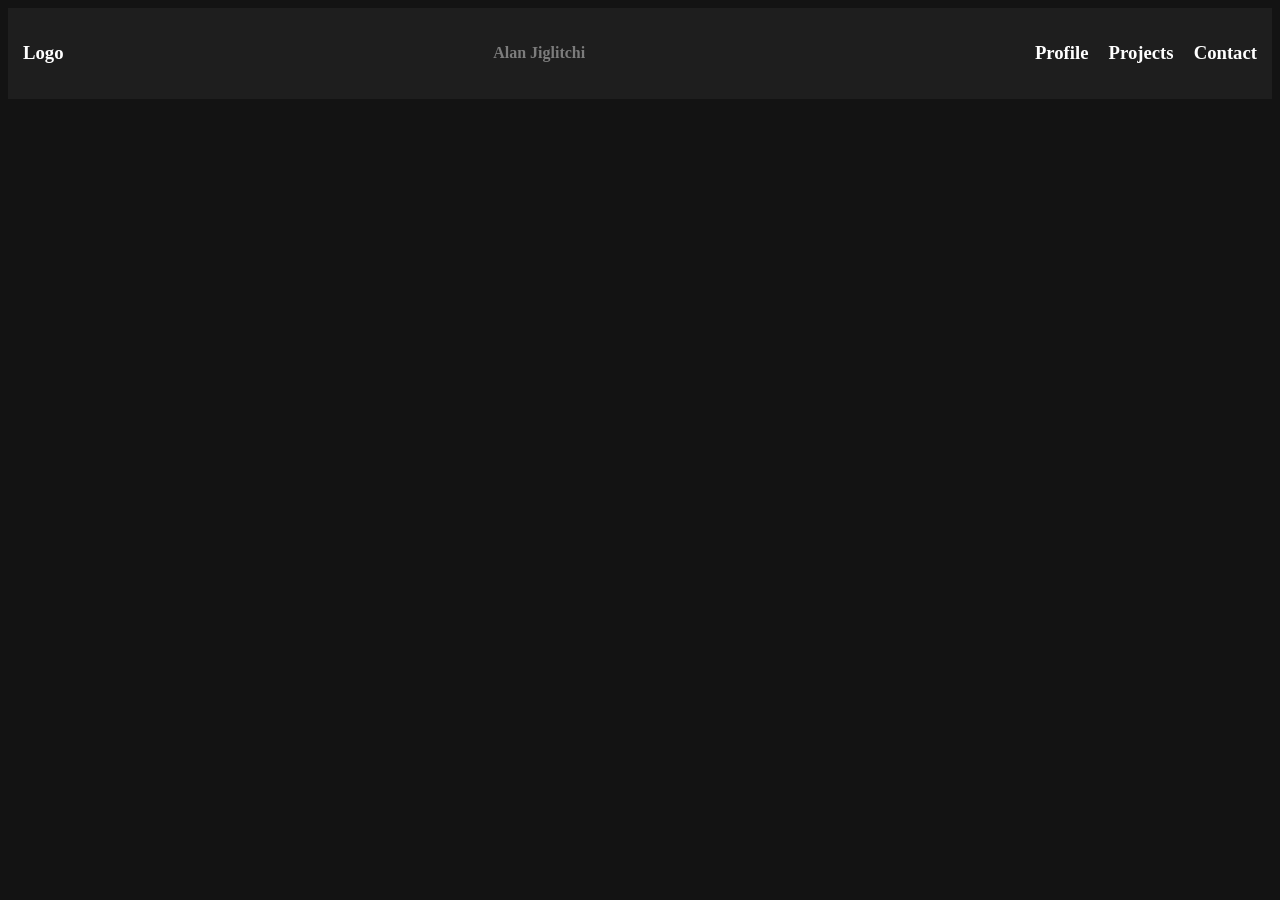
==== 1-header-section.html @ 0bb31508 "I created 3 new header section files in branch 1-header-section" ====
<!DOCTYPE html>
<html lang ="en">
    <head>
        <meta charset="utf-8">
        <title>Portfolio</title>
        <link rel="stylesheet" href="index.css">
        <script src="index.js"></script>
    </head>
    
    <body>
        <header>
            <div class = "left">
                <h3>Logo</h3>
            </div>

            <div class = "center">
                <h4>Alan Jiglitchi</h4>
            </div>

            <div class = "right">
                <h3>Profile</h3>
                <h3>Projects</h3>
                <h3>Contact</h3>
            </div>
        </header>
    </body>
</html>
---- index.css ----
body {
    background-color: #131313;
}

header {
    display: flex;
    justify-content: space-between;
    align-items: flex-start;
    padding: 15px;
    background-color: #1E1E1E;
    color: white;
    margin-bottom: 15px;
}

.left, .center, .right {
    display: flex;
    align-items: center;
}

.center {
    justify-content: center;
    flex: 1;
}

.right h3 {
    margin-left: 20px;
}

h4 {
    color: #7C7C7C;
}
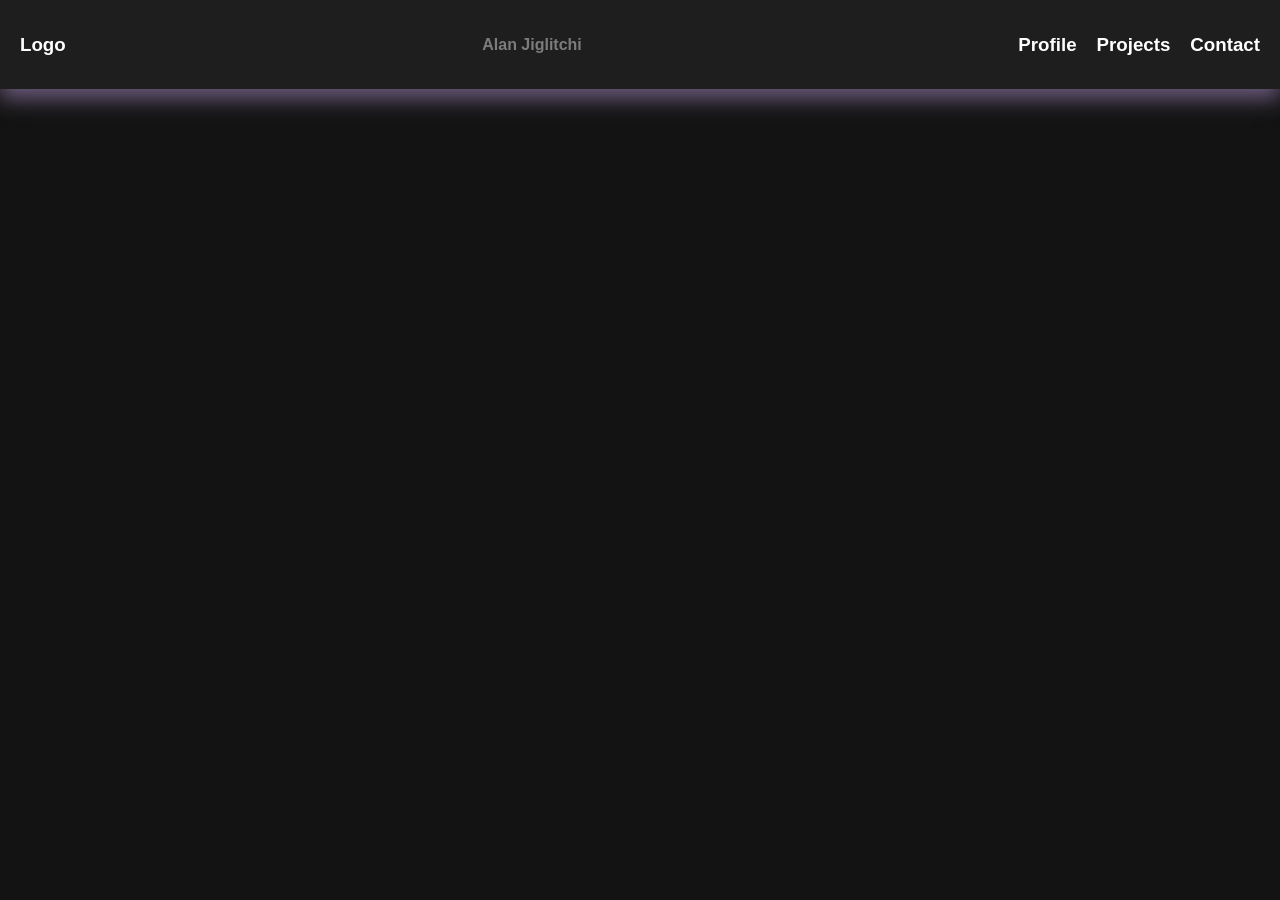
==== commit 6aa811cb: "Load projects from JSON and display images" ====
--- a/1-header-section.html
+++ b/1-header-section.html
@@ -1,3 +1,4 @@
+
 <!DOCTYPE html>
 <html lang ="en">
     <head>
@@ -24,4 +25,4 @@
             </div>
         </header>
     </body>
-</html>+</html>
--- a/index.css
+++ b/index.css
@@ -1,15 +1,26 @@
+
+
+/* BODY */
 body {
     background-color: #131313;
+    margin: 0;
+    font-family: Arial, sans-serif;
 }
 
+body.light-theme {
+    background-color: white;
+    color: black;
+}
+
+/* HEADER */
 header {
     display: flex;
     justify-content: space-between;
-    align-items: flex-start;
-    padding: 15px;
+    align-items: center;
+    padding: 15px 20px;
     background-color: #1E1E1E;
     color: white;
-    margin-bottom: 15px;
+    box-shadow: 0 10px 20px rgba(164, 136, 191, 0.6);
 }
 
 .left, .center, .right {
@@ -17,15 +28,171 @@
     align-items: center;
 }
 
-.center {
-    justify-content: center;
-    flex: 1;
+.logo {
+    height: 50px;
 }
 
+/* CENTER NAME */
+.center h4 {
+    margin: 0;
+    color: #7C7C7C;
+    cursor: pointer;
+}
+
+/* RIGHT MENU */
 .right h3 {
     margin-left: 20px;
+    color: white;
+    cursor: pointer;
+    transition: 0.3s ease;
 }
 
-h4 {
-    color: #7C7C7C;
+/* HOVER MOV */
+#projects-btn:hover,
+#profile-btn:hover {
+    color: #A488BF;
+}
+
+/* THEME BUTTON */
+.theme-changer {
+    width: 50px;
+    filter: invert(100%);
+    cursor: pointer;
+}
+
+/* RECTANGLE */
+.rectangle {
+    width: 90vw;
+    height: 70vh;
+    border: 2px solid #A488BF;
+    border-radius: 12px;
+    margin: 20px auto;
+    position: relative;
+    padding: 20px;
+    display: flex;
+    align-items: flex-end;
+}
+
+.rectangle h2 {
+    margin: 0;
+    color: #E0E0E0;
+}
+
+.image {
+    position: absolute;
+    left: 50%;
+    transform: translateX(-50%);
+    width: 600px;
+    opacity: 0.4;
+}
+
+/* PROJECTS SECTION */
+#projects-section {
+    padding: 20px;
+    text-align: center;
+    color: white;
+}
+
+.projects-container {
+    display: flex;
+    flex-wrap: wrap;
+    justify-content: center;
+    gap: 20px;
+}
+
+.project {
+    background-color: #1E1E1E;
+    border: 2px solid #A488BF;
+    border-radius: 10px;
+    padding: 10px;
+    width: 250px;
+    transition: 0.3s ease;
+}
+
+.project:hover {
+    transform: translateY(-5px);
+    box-shadow: 0 5px 15px rgba(164, 136, 191, 0.6);
+}
+
+.project-img {
+    width: 100%;
+    border-radius: 8px;
+}
+
+.projects-nav {
+    display: flex;
+    justify-content: center;
+    gap: 20px;
+}
+
+.project-tab {
+    background-color: #1E1E1E;
+    color: white;
+    border: 2px solid #A488BF;
+    border-radius: 8px;
+    padding: 8px 16px;
+    cursor: pointer;
+    transition: 0.3s ease;
+}
+
+.project-tab.active,
+.project-tab:hover {
+    background-color: #A488BF;
+    color: #1E1E1E;
+}
+
+/* SEARCH BAR */
+#search-bar-container {
+    width: 100%;
+    display: flex;
+    justify-content: center;
+    margin-top: 15px;
+    transition: 0.3s ease;
+}
+
+#search-bar-container.search-hidden {
+    opacity: 0;
+    pointer-events: none;
+}
+
+#search-input {
+    width: 50%;
+    padding: 10px 15px;
+    background-color: #1E1E1E;
+    border: 2px solid #A488BF;
+    border-radius: 12px;
+    color: white;
+    font-size: 18px;
+    transition: 0.3s ease;
+}
+
+body.light-theme #search-input {
+    background-color: #F2F2F2;
+    color: #1E1E1E;
+}
+
+/* PROFILE SECTION */
+#profile-section {
+    text-align: center;
+    padding: 40px;
+    color: white;
+}
+
+.profile-card {
+    width: 400px;
+    margin: auto;
+    background-color: #1E1E1E;
+    padding: 20px;
+    border-radius: 15px;
+    border: 2px solid #A488BF;
+    box-shadow: 0 10px 20px rgba(164, 136, 191, 0.5);
+}
+
+#profile-image {
+    width: 150px;
+    border-radius: 50%;
+}
+
+.project {
+    color: white;
 }
